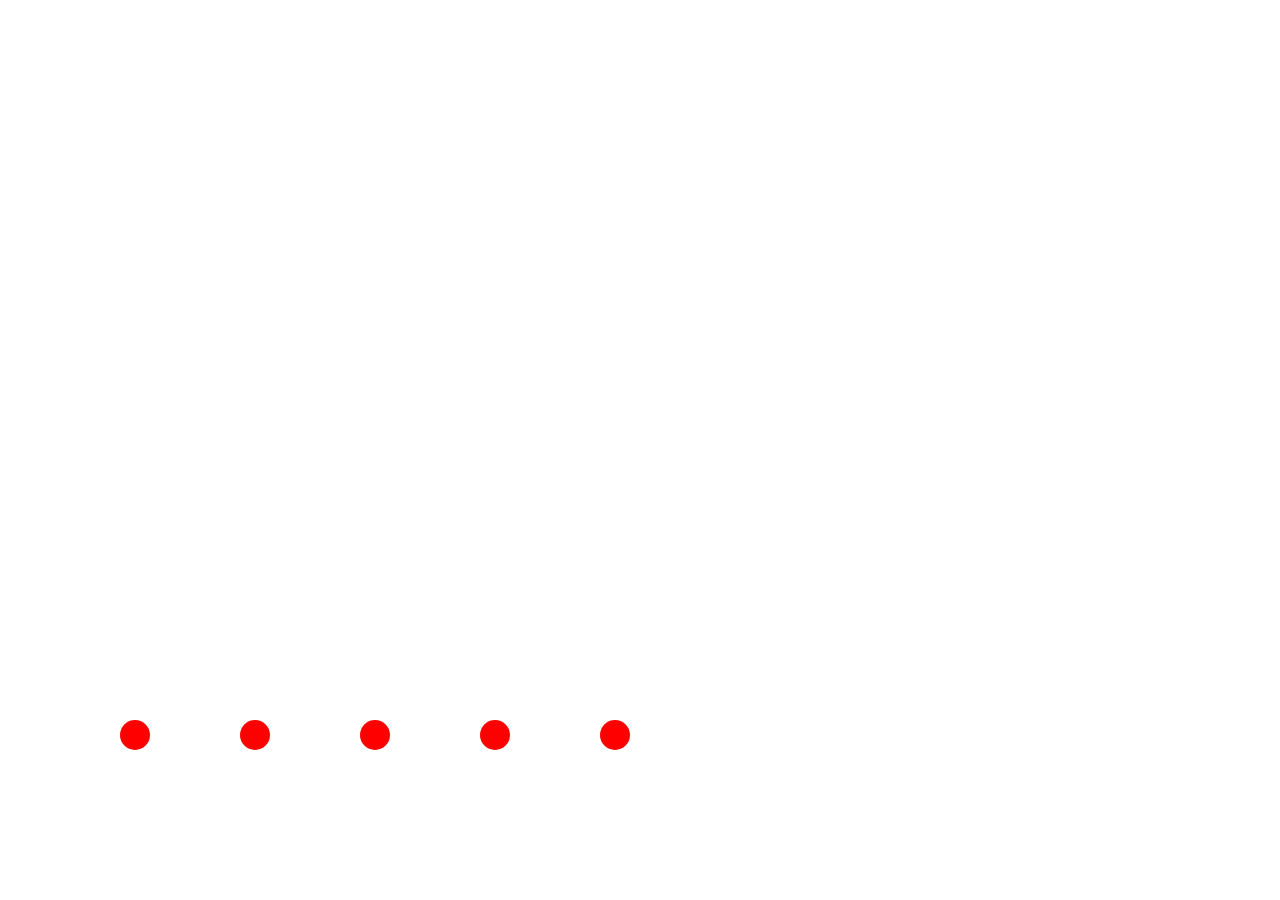
==== moving.html @ 1e567e8d "first commit" ====
<!DOCTYPE html>
<html lang="en">
<head>
    <meta charset="UTF-8">
    <meta name="viewport" content="width=device-width, initial-scale=1.0">
    <meta http-equiv="X-UA-Compatible" content="ie=edge">
    <link rel='stylesheet' type='text/css' href='./mocss.css' />
    <title>Document</title>
</head>
<body>
    <!-- <div id='mo' class='ufo'></div> -->
    <canvas id='camCanvas' ></canvas>
    <script src='./mo.js' defer></script>
</body>
</html>
---- mocss.css ----
/* #bgCanvas {
    width: 80vw;
    height: 80vh;
    background-color: springgreen;
} */

.mo {
    width: 30px;
    height: 30px;
    border-radius: 50%;
    background-color: red;
    position: absolute;
    top: 80vh;
    left: 30vw;
}

.ufo {
    width: 50px;
    height: 20px;
    border-radius: 50%;
    background-color: black;
    position: absolute;
    top: 1vh;
    left: 25vw;
}
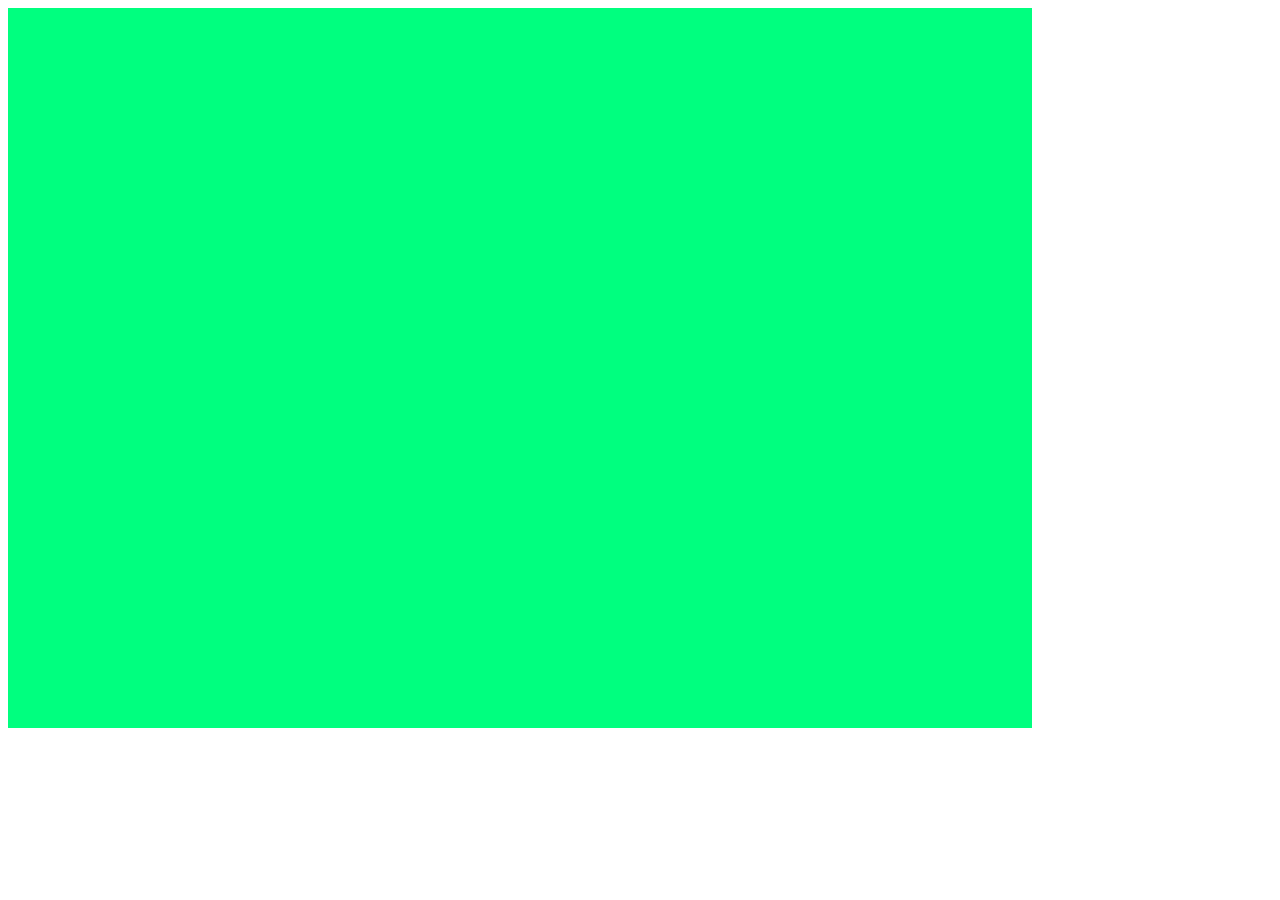
==== commit 2a31097d: "modulized missile and added new image" ====
--- a/moving.html
+++ b/moving.html
@@ -9,7 +9,7 @@
 </head>
 <body>
     <!-- <div id='mo' class='ufo'></div> -->
-    <canvas id='camCanvas' ></canvas>
+    <canvas id='bgCanvas' ></canvas>
     <script src='./mo.js' defer></script>
 </body>
 </html>--- a/mocss.css
+++ b/mocss.css
@@ -1,10 +1,10 @@
-/* #bgCanvas {
+#bgCanvas {
     width: 80vw;
     height: 80vh;
     background-color: springgreen;
-} */
+}
 
-.mo {
+/* .mo {
     width: 30px;
     height: 30px;
     border-radius: 50%;
@@ -12,6 +12,45 @@
     position: absolute;
     top: 80vh;
     left: 30vw;
+} */
+
+.mo {
+    width: 214px;
+    height: 300px;
+    position: absolute;
+    /* bottom: 0; */
+    left: 30vw;
+    top: 80vh;
+    /* right: 0; */
+    transform: scale(0.2);
+    transform-origin: 0% -12%;
+    /* border-style: solid; */
+  
+    /* margin: auto; */
+    background: url('http://image.noelshack.com/fichiers/2015/08/1424523812-spritesheet222.png') left center;
+    animation: play .5s steps(5) infinite alternate;
+}
+
+@keyframes play {
+    100% { background-position: -1072px; }
+}
+
+.fire {
+    opacity: 1;
+    width: 38px;
+    height: 40px;
+    position: absolute;
+    /* top: 40%;
+    left: 50%; */
+    margin: auto;
+    transform: scale(5);
+    background: url('http://jlongster.com/s/canvas-tutorial/sprites.png') left bottom;
+    animation: burn 1.5s steps(13);
+}
+
+@keyframes burn {
+    from { background-position: 8px 100%; }
+    to { background-position: -520px 100%; }
 }
 
 .ufo {
